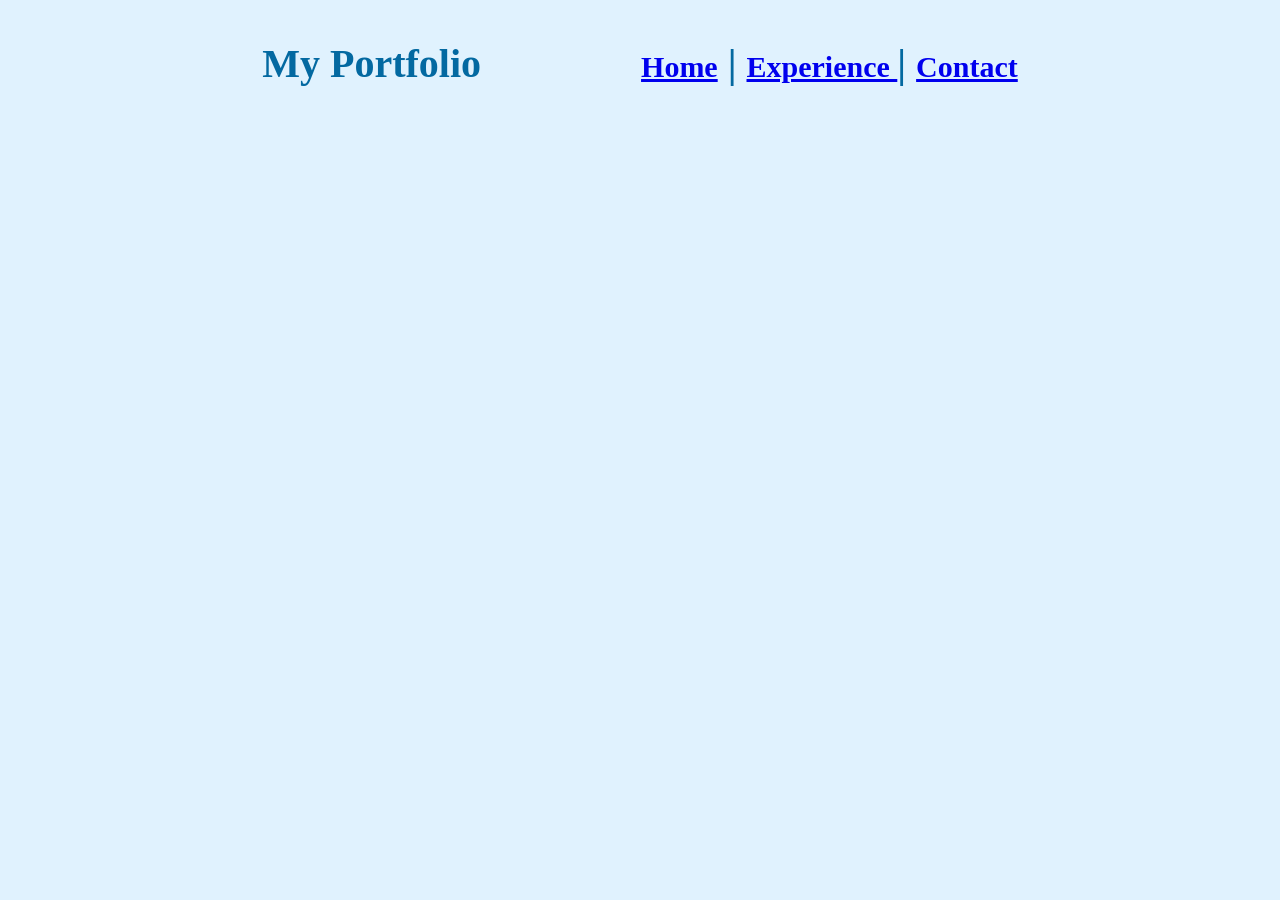
==== contact.html @ 561f4c8a "WIP" ====
<!doctype html>
<html lang="en">
  <head>
    <meta charset="UTF-8" />
    <meta name="viewport" content="width=device-width, initial-scale=1.0" />
    <title>My Portfolio</title>
    <link rel="stylesheet" href="style.css" />
  </head>
  <body style="background-color: rgb(224, 242, 254)">
    <h3 class="center-header" ; style="font-size: 40px">
      My Portfolio
      <a href="index.html" ; style="font-size: 30px; margin-left: 150px">
        Home</a
      >
      |
      <a href="experience.html" ; style="font-size: 30px">Experience </a>
      | <a href="contact.html" ; style="font-size: 30px">Contact</a>
    </h3>
  </body>
</html>
---- style.css ----
.center-header {
  color: rgb(3, 105, 161);
  text-align: center;
}
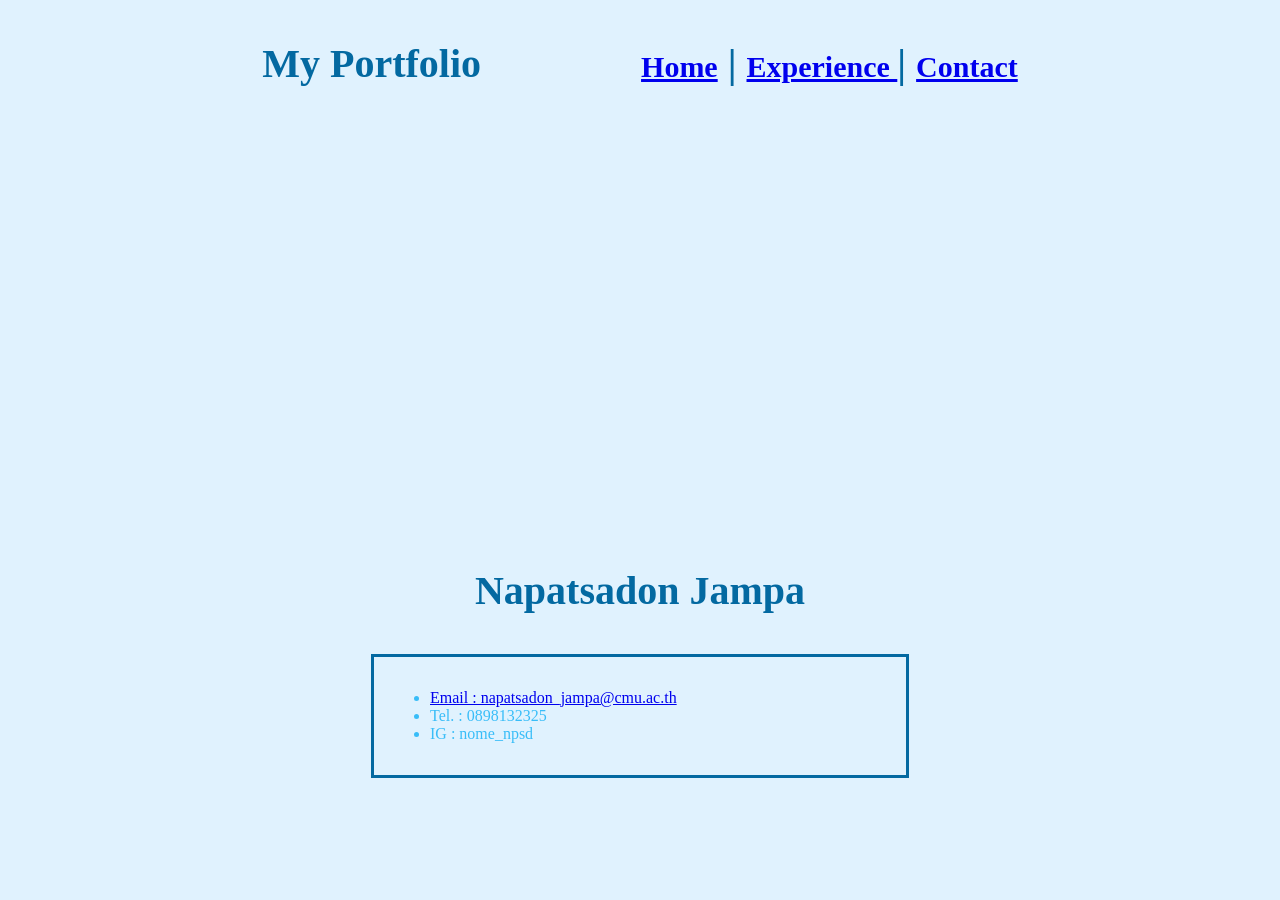
==== commit c2dc6e7d: "Done" ====
--- a/contact.html
+++ b/contact.html
@@ -7,7 +7,7 @@
     <link rel="stylesheet" href="style.css" />
   </head>
   <body style="background-color: rgb(224, 242, 254)">
-    <h3 class="center-header" ; style="font-size: 40px">
+    <h3 class="center-header">
       My Portfolio
       <a href="index.html" ; style="font-size: 30px; margin-left: 150px">
         Home</a
@@ -16,5 +16,28 @@
       <a href="experience.html" ; style="font-size: 30px">Experience </a>
       | <a href="contact.html" ; style="font-size: 30px">Contact</a>
     </h3>
+    <img
+      src="https://cdn.discordapp.com/attachments/1357747667203133604/1520119735444836475/received_739940051169211.jpg?ex=6a400953&is=6a3eb7d3&hm=2f6b8e2a7ac6de4c6f6cbfe8529c815273730fd30d6c3d0439efff6b777a2a31&"
+      alt=""
+      ;
+      style="
+        height: 400px;
+        margin-left: auto;
+        display: block;
+        margin-right: auto;
+      "
+    />
+    <h3 class="center-header">Napatsadon Jampa</h3>
+    <div class="container">
+      <ul>
+        <li>
+          <a href="mailto:napatsadon_jampa@cmu.ac.th"
+            >Email : napatsadon_jampa@cmu.ac.th</a
+          >
+        </li>
+        <li>Tel. : 0898132325</li>
+        <li>IG : nome_npsd</li>
+      </ul>
+    </div>
   </body>
 </html>
--- a/style.css
+++ b/style.css
@@ -1,4 +1,19 @@
 .center-header {
   color: rgb(3, 105, 161);
   text-align: center;
+  font-size: 40px;
 }
+
+.container {
+  color: rgb(56, 189, 248);
+  border: solid rgb(3, 105, 161);
+  width: 500px;
+  margin-left: auto;
+  margin-right: auto;
+  padding: 1rem;
+  margin-bottom: 30px;
+}
+
+.container > h3 {
+  color: rgb(3, 105, 161);
+}
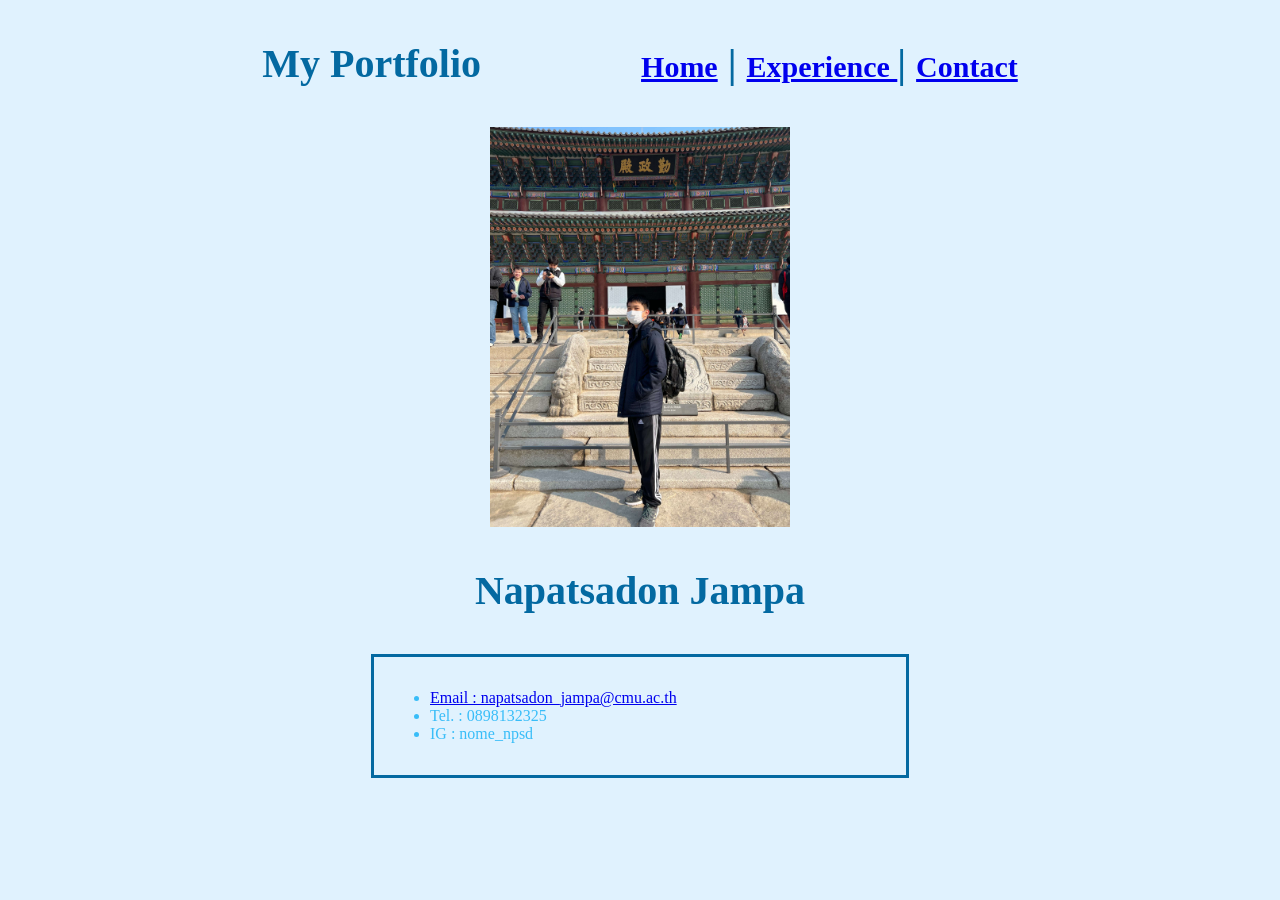
==== commit 05a6895f: "change-img" ====
--- a/contact.html
+++ b/contact.html
@@ -17,7 +17,7 @@
       | <a href="contact.html" ; style="font-size: 30px">Contact</a>
     </h3>
     <img
-      src="https://cdn.discordapp.com/attachments/1357747667203133604/1520119735444836475/received_739940051169211.jpg?ex=6a400953&is=6a3eb7d3&hm=2f6b8e2a7ac6de4c6f6cbfe8529c815273730fd30d6c3d0439efff6b777a2a31&"
+      src="1679559611564.jpg"
       alt=""
       ;
       style="
